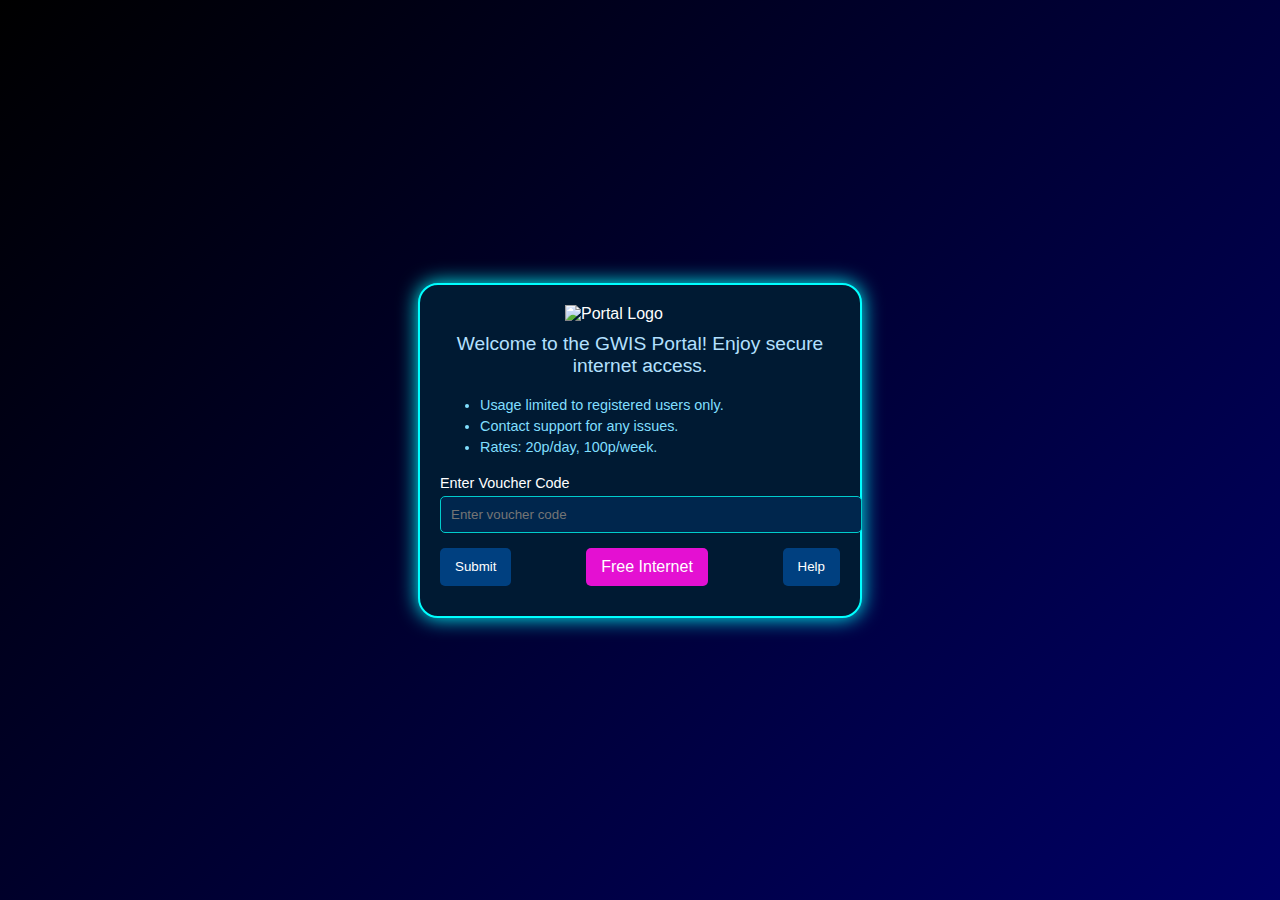
==== public/portal.html @ 83bd02c0 "Rename portal.html to public/portal.html" ====
<!DOCTYPE html>
<html lang="en">

<head>
  <meta charset="UTF-8">
  <meta name="viewport" content="width=device-width, initial-scale=1.0">
  <title>Captive Portal</title>
  <style>
    body {
      margin: 0;
      padding: 0;
      font-family: Arial, sans-serif;
      background: linear-gradient(135deg, black, #000066);
      color: white;
      display: flex;
      justify-content: center;
      align-items: center;
      height: 100vh;
    }

    .container {
      background: #001a33;
      border: 2px solid #00ffff;
      border-radius: 20px;
      padding: 20px;
      width: 90%;
      max-width: 400px;
      box-shadow: 0 0 20px #00ffff;
    }

    .logo {
      display: block;
      margin: 0 auto 10px auto;
      max-width: 150px;
      height: auto;
    }

    .welcome {
      text-align: center;
      font-size: 1.2em;
      color: #b3e0ff;
      margin-bottom: 20px;
    }

    .rules {
      font-size: 0.9em;
      color: #80dfff;
      margin-bottom: 20px;
    }

    .rules li {
      margin-bottom: 5px;
    }

    .field {
      margin-bottom: 15px;
    }

    .field label {
      display: block;
      font-size: 0.9em;
      margin-bottom: 5px;
    }

    .field input {
      width: 100%;
      padding: 10px;
      border-radius: 5px;
      border: 1px solid #00cccc;
      background: #00264d;
      color: white;
    }

    .buttons {
      display: flex;
      justify-content: space-between;
    }

    button {
      padding: 10px 15px;
      border: none;
      border-radius: 5px;
      background: #004080;
      color: white;
      cursor: pointer;
    }

    buttonFree {
      padding: 10px 15px;
      border: none;
      border-radius: 5px;
      background: #e410d2;
      color: white;
      cursor: pointer;
    }

    button:hover {
      background: #0059b3;
    }

    .help-container {
      display: none;
      margin-top: 15px;
    }

    .help-container textarea {
      width: 100%;
      height: 80px;
      border-radius: 5px;
      border: 1px solid #00cccc;
      background: #00264d;
      color: white;
      padding: 10px;
    }

    .message {
      margin-top: 10px;
      font-size: 0.9em;
      color: #b3e0ff;
    }

    .status {
      margin-top: 10px;
      text-align: center;
      font-size: 1em;
    }
  </style>
</head>

<body>
  <div class="container">
    <img src="logo.png" alt="Portal Logo" class="logo">

    <div class="welcome">Welcome to the GWIS Portal! Enjoy secure internet access.</div>

    <ul class="rules">
      <li>Usage limited to registered users only.</li>
      <li>Contact support for any issues.</li>
      <li>Rates: 20p/day, 100p/week.</li>
    </ul>

    <div class="field">
      <label for="voucher">Enter Voucher Code</label>
      <input type="text" id="voucher" placeholder="Enter voucher code">
    </div>

    <div class="buttons">
      <button id="submit-btn">Submit</button>
      <buttonFree id="free-internet-btn">Free Internet</buttonFree>
      <button id="help-btn">Help</button>
    </div>

    <div id="status" class="status"></div>

    <div id="help-container" class="help-container">
      <textarea id="help-message" placeholder="Describe your issue. Include your name and contact number."></textarea>
      <button id="send-help">Send</button>
      <div class="message">Please include your name, contact, and issue details.</div>
    </div>
  </div>

  <script>
    const submitBtn = document.getElementById('submit-btn');
    const freeInternetBtn = document.getElementById('free-internet-btn');
    const helpBtn = document.getElementById('help-btn');
    const helpContainer = document.getElementById('help-container');
    const statusDiv = document.getElementById('status');
    const sendHelpBtn = document.getElementById('send-help');

    submitBtn.addEventListener('click', async () => {
      const voucherCode = document.getElementById('voucher').value;
      if (!voucherCode) {
        statusDiv.textContent = 'Please enter a voucher code.';
        statusDiv.style.color = 'red';
        return;
      }

      try {
        const response = await fetch('/voucher', {
          method: 'POST',
          headers: {
            'Content-Type': 'application/json'
          },
          body: JSON.stringify({ code: voucherCode })
        });
        const result = await response.json();

        if (result.success) {
          statusDiv.textContent = 'Code accepted! Redirecting...';
          statusDiv.style.color = 'green';
          window.location.href = result.redirectUrl;
          setTimeout(() => {
            window.location.href = "http://www.google.com";
          }, 2000);
        } else {
          statusDiv.textContent = 'Code failed. Please try again.';
          statusDiv.style.color = 'red';
        }
      } catch (error) {
        statusDiv.textContent = 'Error validating code. Try again later.';
        statusDiv.style.color = 'red';
      }
    });




    freeInternetBtn.addEventListener('click', async () => {
      try {
        const response = await fetch('/free-internet', {
          method: 'POST',
          headers: {
            'Content-Type': 'application/json'
          },
          body: JSON.stringify({ request: 'free_internet' })
        });

        if (response.status === 200) {
          const result = await response.json();
          statusDiv.textContent = 'Free internet granted! Redirecting...';
          statusDiv.style.color = 'green';
          window.location.href = result.redirectUrl;
          setTimeout(() => {
            window.location.href = result.redirectUrl;
          }, 2000);
          
        } else {
          statusDiv.textContent = 'Unexpected response from the server.';
          statusDiv.style.color = 'red';
        }
      } catch (error) {
        statusDiv.textContent = 'Error processing request. Try again later.';
        statusDiv.style.color = 'red';
      }
    });




    helpBtn.addEventListener('click', () => {
      helpContainer.style.display = helpContainer.style.display === 'block' ? 'none' : 'block';
    });

    sendHelpBtn.addEventListener('click', async () => {
      const helpMessage = document.getElementById('help-message').value;
      if (!helpMessage) {
        alert('Please enter a message before sending.');
        return;
      }

      try {
        await fetch('/send-help', {
          method: 'POST',
          headers: {
            'Content-Type': 'application/json'
          },
          body: JSON.stringify({ message: helpMessage })
        });
        alert('Help message sent successfully!');
        document.getElementById('help-message').value = '';
        helpContainer.style.display = 'none';
      } catch (error) {
        alert('Error sending message. Try again later.');
      }
    });
  </script>
</body>

</html>
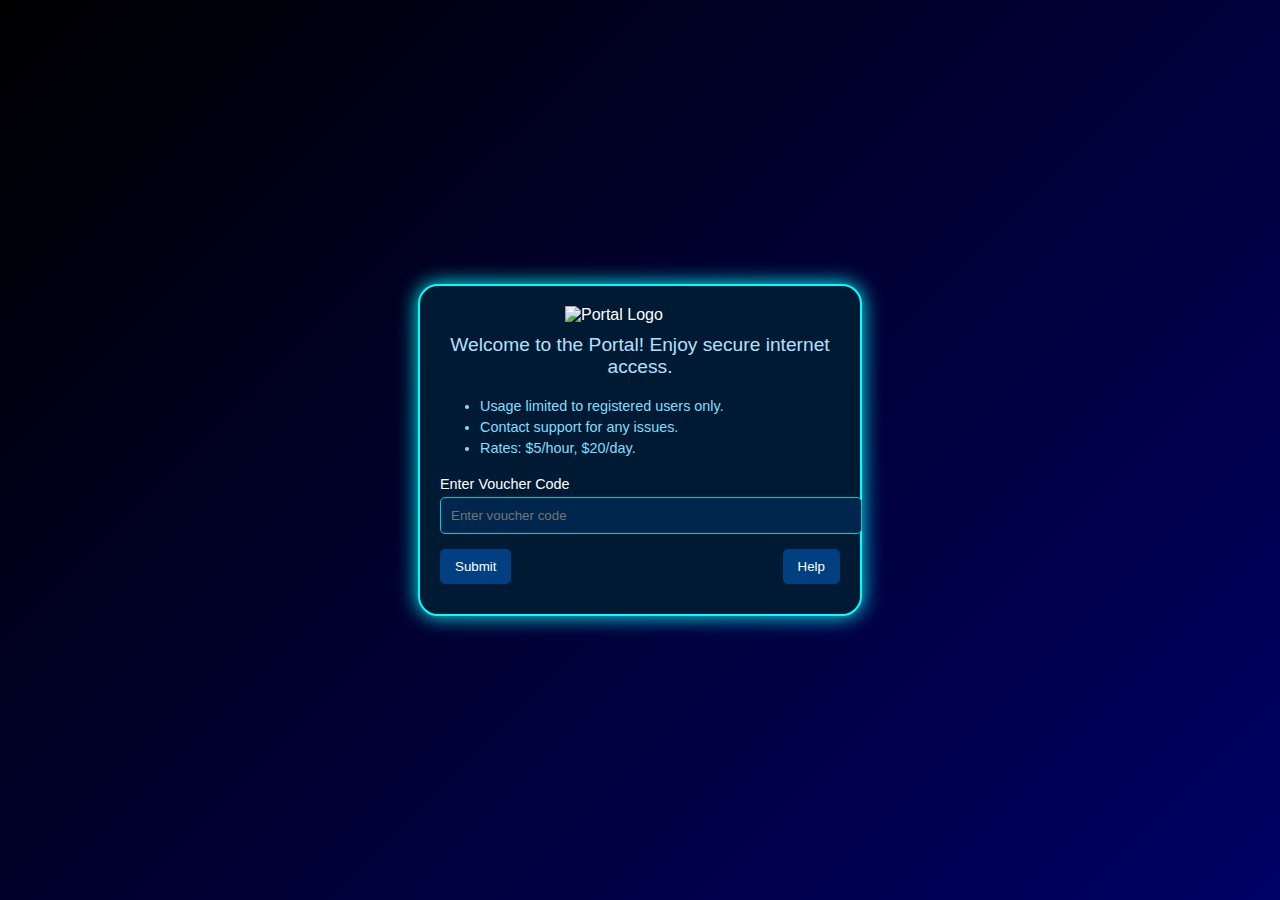
==== commit 355adcf5: "Add files via upload" ====
--- a/public/portal.html
+++ b/public/portal.html
@@ -1,6 +1,6 @@
+
 <!DOCTYPE html>
 <html lang="en">
-
 <head>
   <meta charset="UTF-8">
   <meta name="viewport" content="width=device-width, initial-scale=1.0">
@@ -85,15 +85,6 @@
       cursor: pointer;
     }
 
-    buttonFree {
-      padding: 10px 15px;
-      border: none;
-      border-radius: 5px;
-      background: #e410d2;
-      color: white;
-      cursor: pointer;
-    }
-
     button:hover {
       background: #0059b3;
     }
@@ -126,17 +117,16 @@
     }
   </style>
 </head>
-
 <body>
   <div class="container">
     <img src="logo.png" alt="Portal Logo" class="logo">
 
-    <div class="welcome">Welcome to the GWIS Portal! Enjoy secure internet access.</div>
+    <div class="welcome">Welcome to the Portal! Enjoy secure internet access.</div>
 
     <ul class="rules">
       <li>Usage limited to registered users only.</li>
       <li>Contact support for any issues.</li>
-      <li>Rates: 20p/day, 100p/week.</li>
+      <li>Rates: $5/hour, $20/day.</li>
     </ul>
 
     <div class="field">
@@ -146,7 +136,6 @@
 
     <div class="buttons">
       <button id="submit-btn">Submit</button>
-      <buttonFree id="free-internet-btn">Free Internet</buttonFree>
       <button id="help-btn">Help</button>
     </div>
 
@@ -160,7 +149,7 @@
   </div>
 
   <script>
-    const submitBtn = document.getElementById('submit-btn');
+       const submitBtn = document.getElementById('submit-btn');
     const freeInternetBtn = document.getElementById('free-internet-btn');
     const helpBtn = document.getElementById('help-btn');
     const helpContainer = document.getElementById('help-container');
@@ -174,7 +163,6 @@
         statusDiv.style.color = 'red';
         return;
       }
-
       try {
         const response = await fetch('/voucher', {
           method: 'POST',
@@ -184,7 +172,6 @@
           body: JSON.stringify({ code: voucherCode })
         });
         const result = await response.json();
-
         if (result.success) {
           statusDiv.textContent = 'Code accepted! Redirecting...';
           statusDiv.style.color = 'green';
@@ -201,9 +188,6 @@
         statusDiv.style.color = 'red';
       }
     });
-
-
-
 
     freeInternetBtn.addEventListener('click', async () => {
       try {
@@ -234,9 +218,6 @@
       }
     });
 
-
-
-
     helpBtn.addEventListener('click', () => {
       helpContainer.style.display = helpContainer.style.display === 'block' ? 'none' : 'block';
     });
@@ -247,7 +228,6 @@
         alert('Please enter a message before sending.');
         return;
       }
-
       try {
         await fetch('/send-help', {
           method: 'POST',
@@ -265,5 +245,4 @@
     });
   </script>
 </body>
-
 </html>
